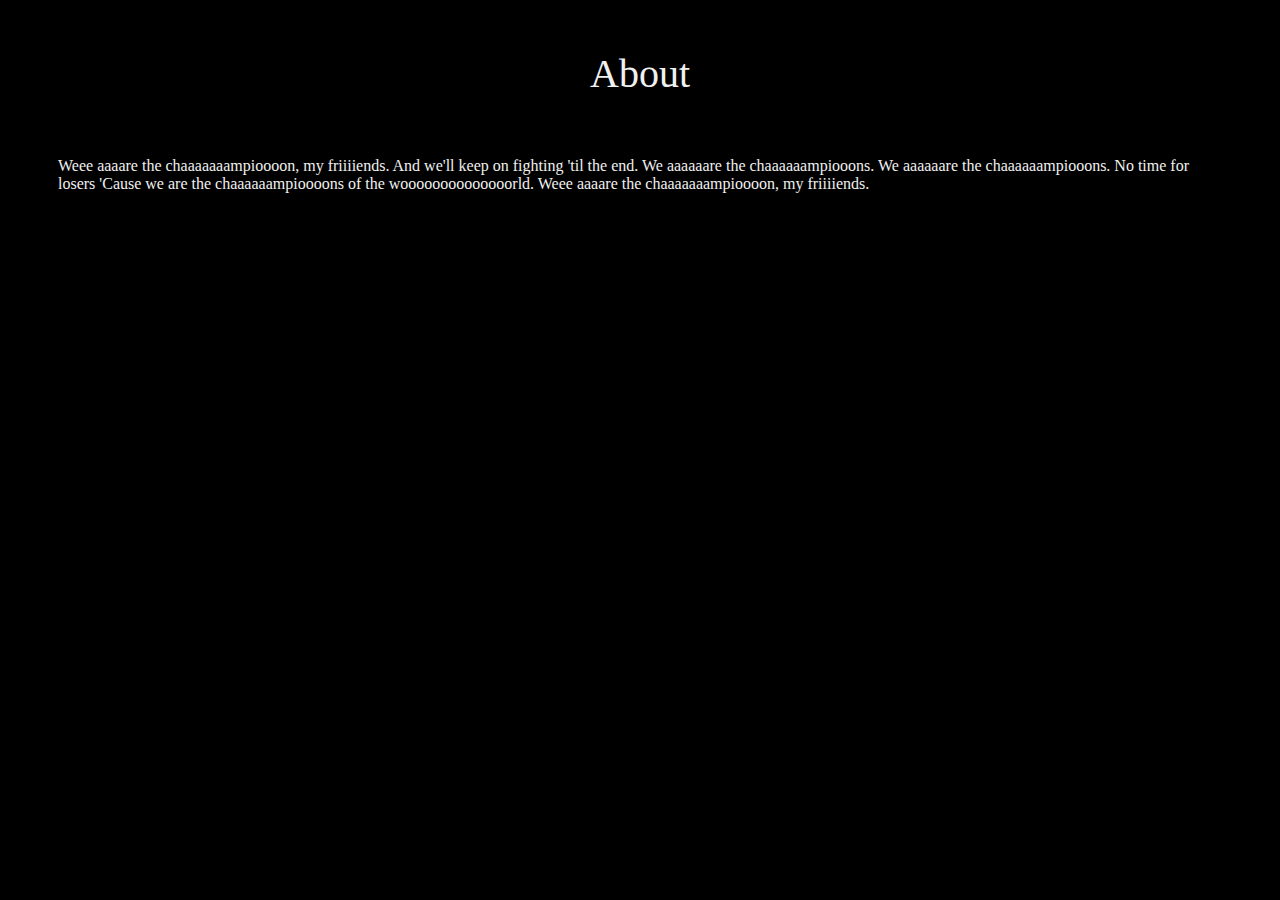
==== About.html @ b761ce77 "Ajout brouillon page contact + perso" ====
<!-- Contact page -->

<!DOCTYPE html>
<html>

    <head>
        <meta charset="utf-8">
        <title>Contact</title>
    </head>

        <body>
            <link rel="stylesheet" href="contact.css">
            <body style="background-color:#000000;"></body>
           
            <div class="main">
                <div class="titreMain">
                    About
                </div>

                <!-- text -->
                <div class="description">
                    Weee aaaare the chaaaaaaampioooon, my friiiiends.
                    And we'll keep on fighting 'til the end.
                    We aaaaaare the chaaaaaampiooons.
                    We aaaaaare the chaaaaaampiooons.
                    No time for losers
                    'Cause we are the chaaaaaampioooons of the woooooooooooooorld. Weee aaaare the chaaaaaaampioooon, my friiiiends.
                </div>



            </div>
        </body>
</html>
---- contact.css ----
.main{
    margin-left: 50px;
    margin-right: 50px;
    margin-top: 30px;
    margin-bottom: 30px;
}

/*Caracteristiques communes*/
.titreMain, .copyright, .description {
    color: #f0f0f0;
}

.titreMain {
    text-align: center;
    font-size: 40px;
    margin-top: 50px;
    margin-bottom: 60px;
}
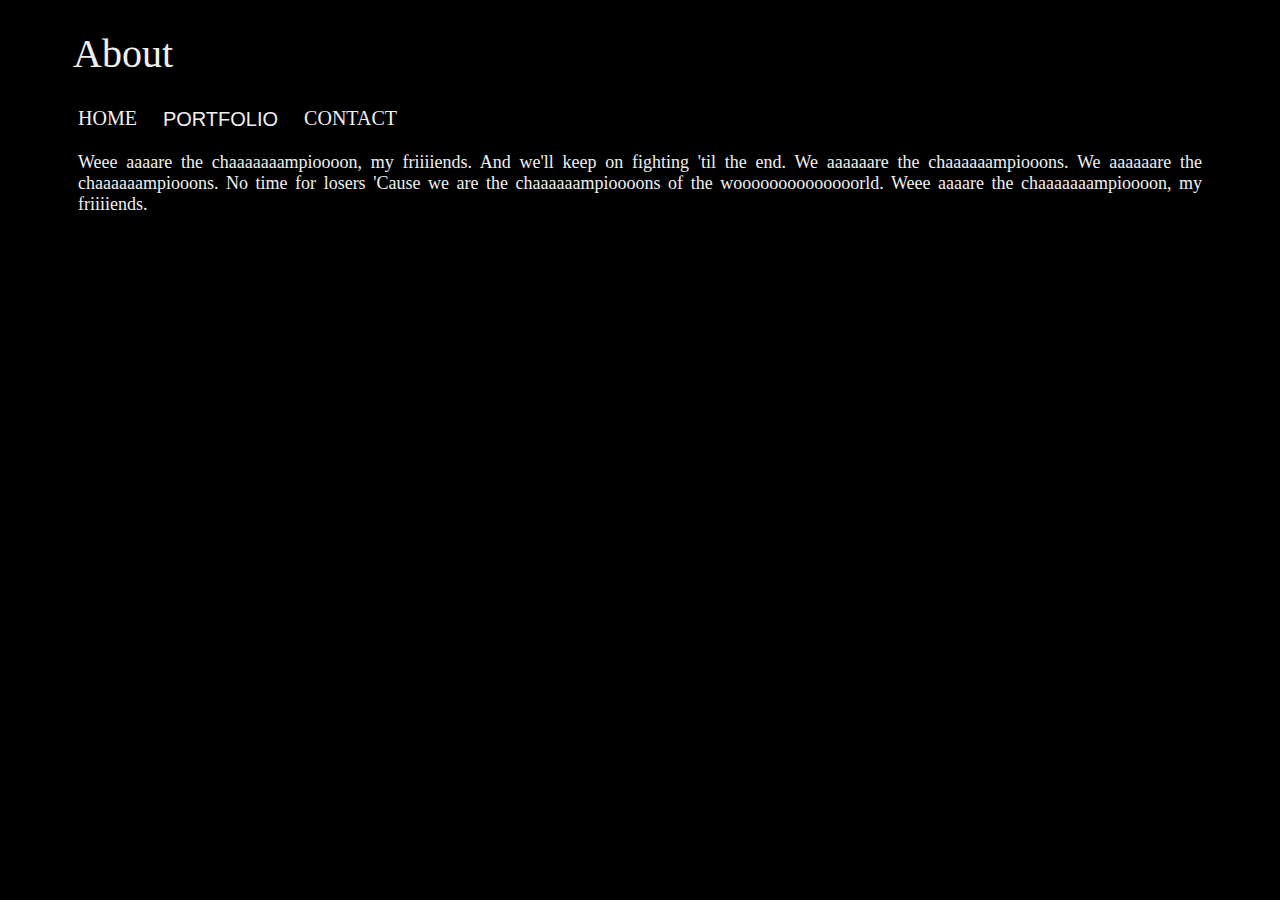
==== commit 4aacdc85: "18/03" ====
--- a/About.html
+++ b/About.html
@@ -9,12 +9,28 @@
     </head>
 
         <body>
-            <link rel="stylesheet" href="contact.css">
+            <link rel="stylesheet" href="style.css">
             <body style="background-color:#000000;"></body>
            
             <div class="main">
                 <div class="titreMain">
                     About
+                </div>
+
+                <!-- Navigation -->
+                <div class="navbar">
+                    <a href="index.html">HOME</a>
+                    <div class="dropdown">
+                    <button class="dropbutton">PORTFOLIO 
+                        <i class="liste"></i>
+                    </button>
+                    <div class="dropdown-content">
+                        <a href="#">Astrid Rousselin</a>
+                        <a href="#">Nicolas Delivre</a>
+                        <a href="ClementineB.html">Clémentine Brochet</a>
+                    </div>
+                    </div> 
+                    <a href="About.html">CONTACT</a>
                 </div>
 
                 <!-- text -->
--- a/style.css
+++ b/style.css
@@ -0,0 +1,104 @@
+.main{
+    margin-left: 50px;
+    margin-right: 50px;
+    margin-top: 30px;
+    margin-bottom: 20px;
+}
+
+/*Caracteristiques communes*/
+.titreMain, .navbar a, .dropbutton, .introduction, .titreMembres, .description {
+    color: #f0f0f0;
+}
+.introduction, .description{
+    font-size: 18px;
+    text-align: justify;
+}
+
+.titreMain {
+    text-align: left;
+    font-size: 40px;
+    margin-bottom: 30px;
+    margin-left: 15px;
+}
+
+/*NAVIGATION BAR & DROPDOWN MENU*/
+.navbar {
+    overflow: hidden;
+
+    /*centered*/
+    /*float: none;
+    position: absolute;
+    left: 50%;
+    transform: translate(-50%, -50%);*/
+}
+.navbar a { /* "Home" & "Contact" */
+    font-size: 20px;
+    float: left;
+    text-decoration: none;
+    text-align: center;
+    /*padding: 15px;*/ 
+    margin-left: 20px; /*espacement entre les elements*/
+}
+.dropdown { /* "Portfolio" */
+    float: left;
+    overflow: hidden;
+}
+.dropdown .dropbutton {
+    font-size: 20px;
+    background-color: black;
+    border: none;
+    /*padding: 15px;*/    
+    margin-left: 20px; /*espacement avec les elements*/
+}
+.navbar a:hover, .dropdown:hover .dropbutton,.dropdown-content a:hover{
+    /* Souligne texte quand souris passe dessus */
+    text-decoration: underline;
+    text-decoration-style: solid;
+    text-decoration-color: #c0c0c0;
+    text-decoration-thickness: 1.2px;
+}
+.dropdown-content {
+    display: none;
+    position: absolute;
+    min-width: 160px;
+}
+.dropdown-content a {
+    float: none;
+    color: #f0f0f0;
+    padding: 5px 16px;
+    text-decoration: none;
+    display: block;
+    text-align: left;
+} 
+.dropdown:hover .dropdown-content {display: block;}
+
+/*INTRODUCTION*/
+.introduction{
+   /*margin-top: 5vw;
+    margin-bottom: 6vw;
+    margin-left: 1vw;
+    margin-right: 20vw;*/
+
+    margin-top: 8vw;
+    margin-bottom: 8vw;
+    margin-left: 12vw;
+    margin-right: 12vw;
+}
+
+/*CONTACT*/
+.titreMembres {
+    font-size: 25px;
+    text-align: center;
+    margin-bottom: 60px;
+}
+.clearfix {
+    overflow: auto;
+    display: block;
+}
+.portrait {
+    float: left;
+    width: 50%;
+}
+.description {
+    padding: 20px;
+}